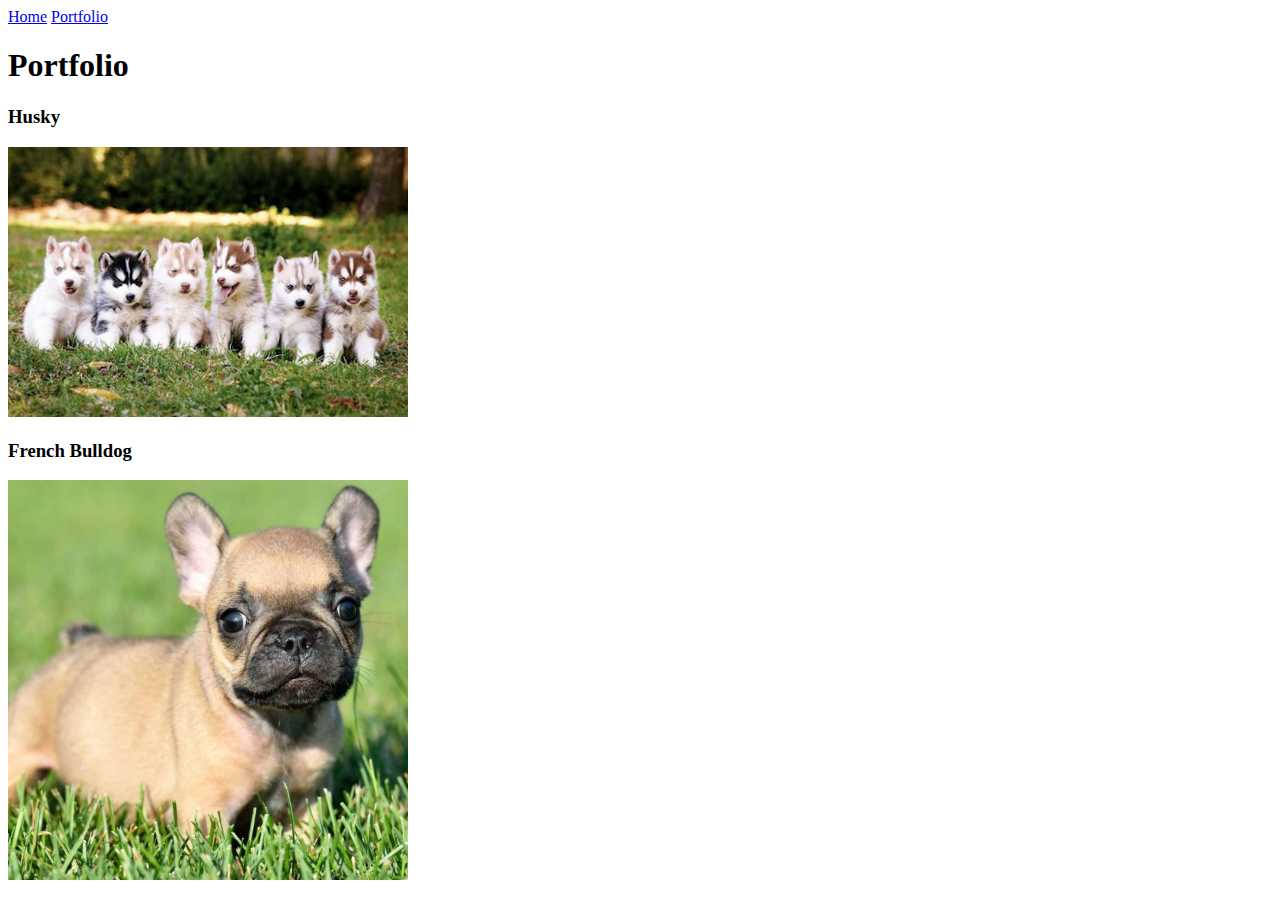
==== portfolio.html @ 2b3e54aa "portfolio first commit" ====
<!DOCTYPE html>
<html>
<head>
	<title>Portfolio</title>
</head>
<body>
	<div>
	<a href="index.html">Home</a>
	<a href="portfolio.html">Portfolio</a>
</div>
<h1>Portfolio</h1>
<h3>Husky</h3>
<img src="images/husky1.jpg"width="400px">
<h3>French Bulldog</h3>
<img src="images/french bulldog.jpg"width="400px">

</body>
</html>
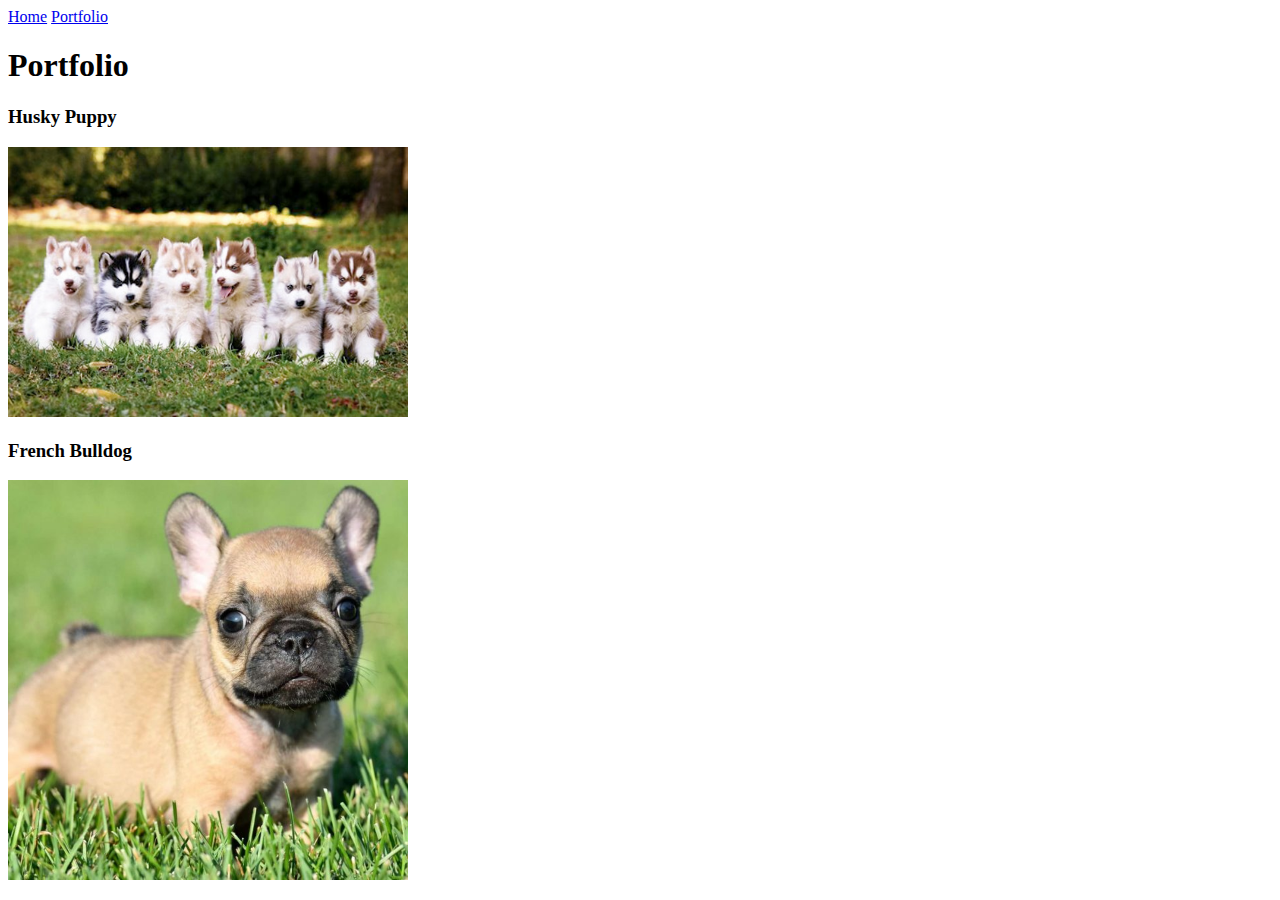
==== commit 183ba619: "added puppy to heading" ====
--- a/portfolio.html
+++ b/portfolio.html
@@ -9,7 +9,7 @@
 	<a href="portfolio.html">Portfolio</a>
 </div>
 <h1>Portfolio</h1>
-<h3>Husky</h3>
+<h3>Husky Puppy</h3>
 <img src="images/husky1.jpg"width="400px">
 <h3>French Bulldog</h3>
 <img src="images/french bulldog.jpg"width="400px">
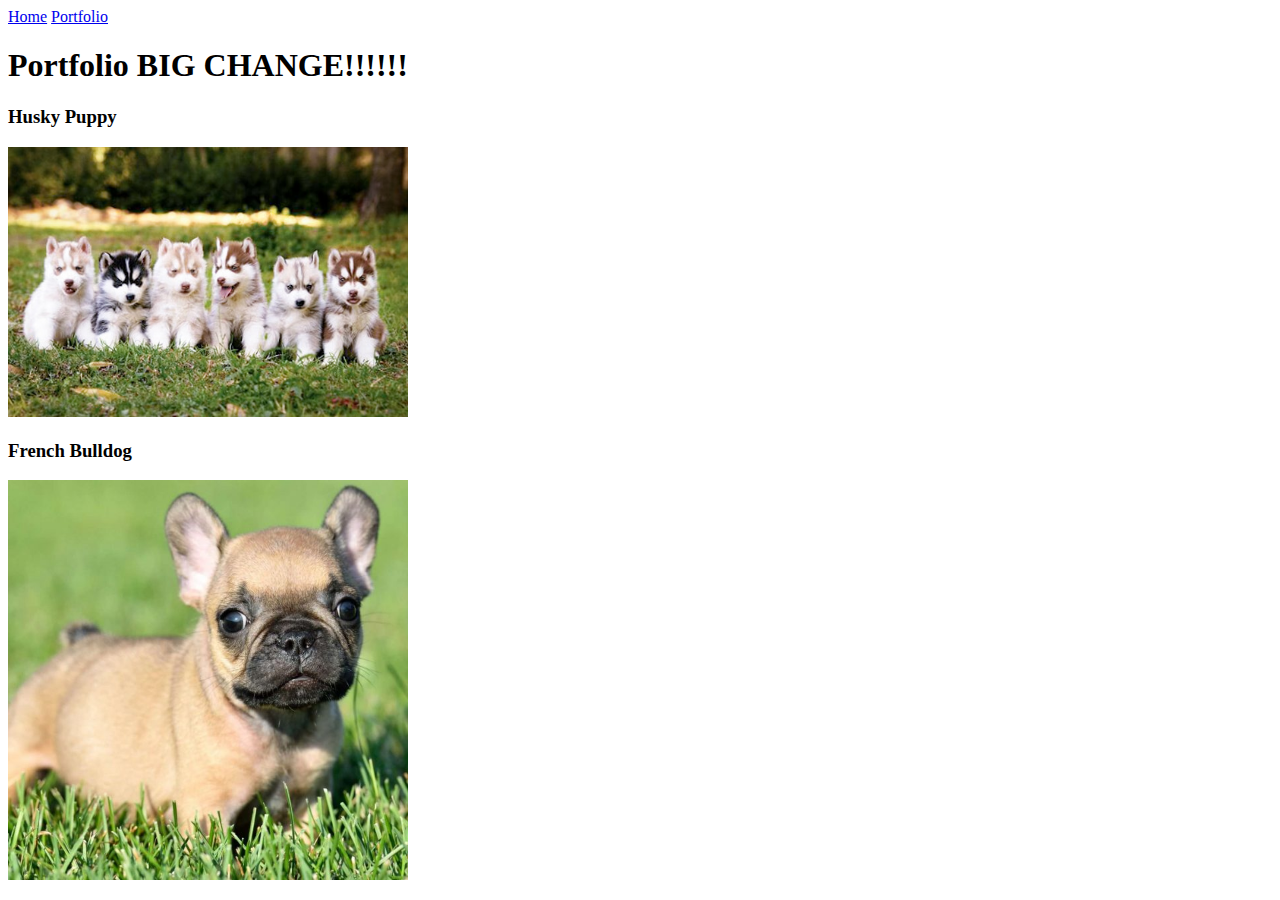
==== commit 27f06295: "added BIG CHANGEgit add .git add . to portfolio title" ====
--- a/portfolio.html
+++ b/portfolio.html
@@ -8,7 +8,7 @@
 	<a href="index.html">Home</a>
 	<a href="portfolio.html">Portfolio</a>
 </div>
-<h1>Portfolio</h1>
+<h1>Portfolio BIG CHANGE!!!!!!</h1>
 <h3>Husky Puppy</h3>
 <img src="images/husky1.jpg"width="400px">
 <h3>French Bulldog</h3>
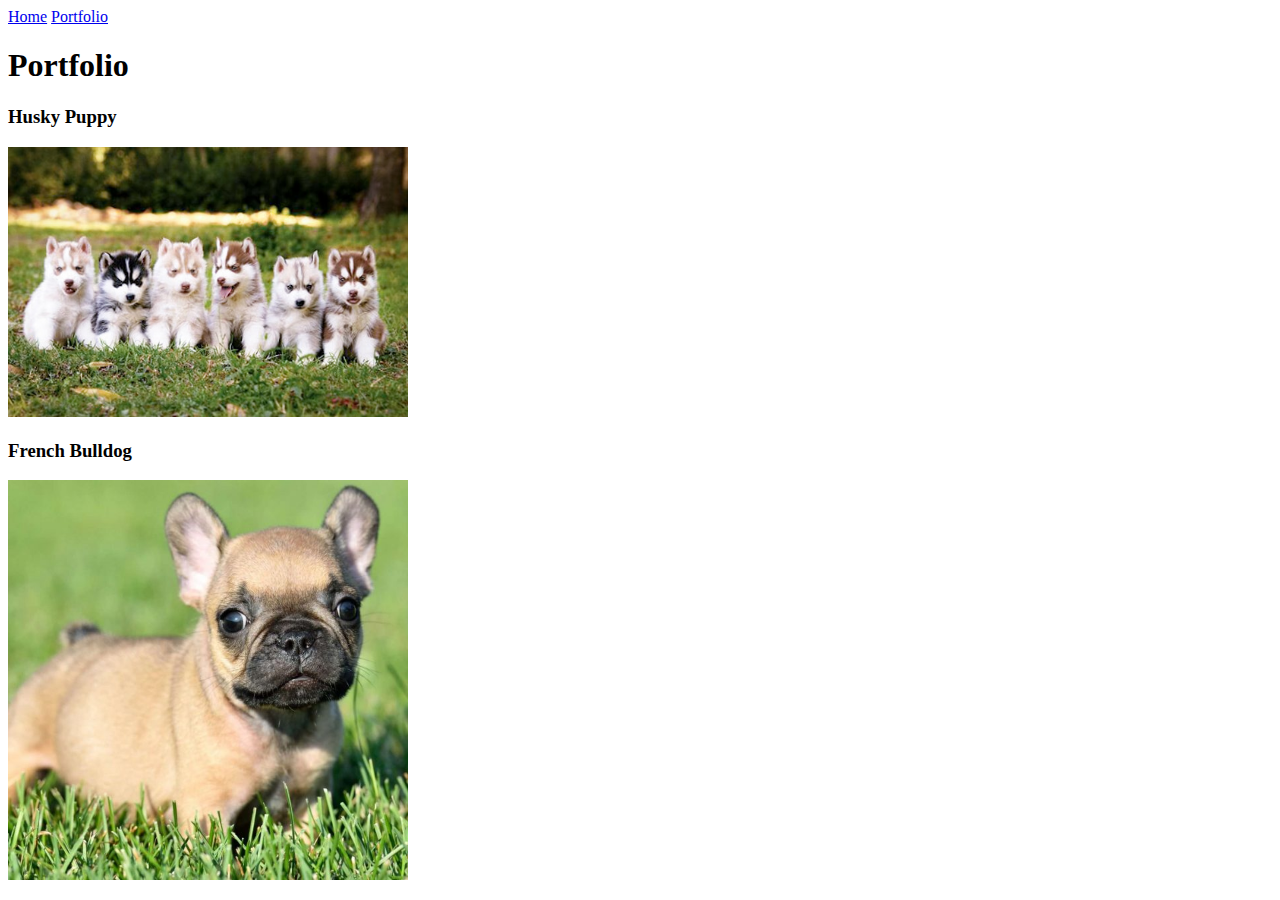
==== commit 6bbd4bc5: "remove underline from links" ====
--- a/portfolio.html
+++ b/portfolio.html
@@ -5,10 +5,10 @@
 </head>
 <body>
 	<div>
-	<a href="index.html">Home</a>
-	<a href="portfolio.html">Portfolio</a>
+	<a href="index.html" class="done">Home</a>
+	<a href="portfolio.html" class="done">Portfolio</a>
 </div>
-<h1>Portfolio BIG CHANGE!!!!!!</h1>
+<h1>Portfolio</h1>
 <h3>Husky Puppy</h3>
 <img src="images/husky1.jpg"width="400px">
 <h3>French Bulldog</h3>
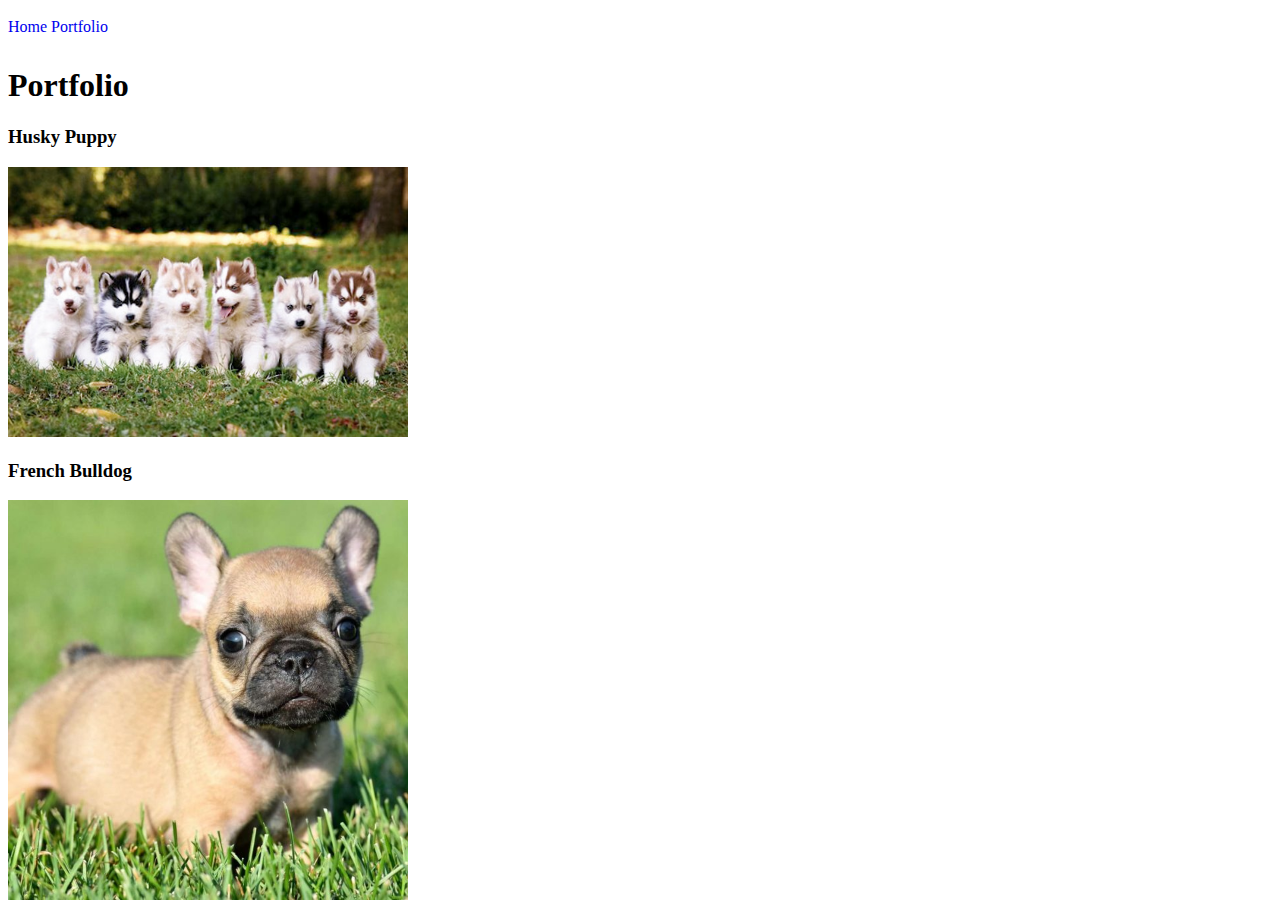
==== commit b71b8bdd: "apply to portfolio" ====
--- a/portfolio.html
+++ b/portfolio.html
@@ -2,6 +2,7 @@
 <html>
 <head>
 	<title>Portfolio</title>
+	<link rel="stylesheet" type="text/css" href="index.css">
 </head>
 <body>
 	<div>
--- a/index.css
+++ b/index.css
@@ -0,0 +1,25 @@
+#square {
+	margin:5px;
+}
+
+.important{
+	font-size:50px;
+	font-style:italic;
+} 
+
+h2 {
+	color:navy;
+}
+div {
+	text-decoration: remove underline; 
+	padding-top:10px;
+	padding-right:10px;
+	padding-bottom:10px;
+	padding-left:0px;
+	margin-bottom: 10px;
+}
+.round {border-radius: 25px;}
+.done { 
+	text-decoration: none;
+
+}
